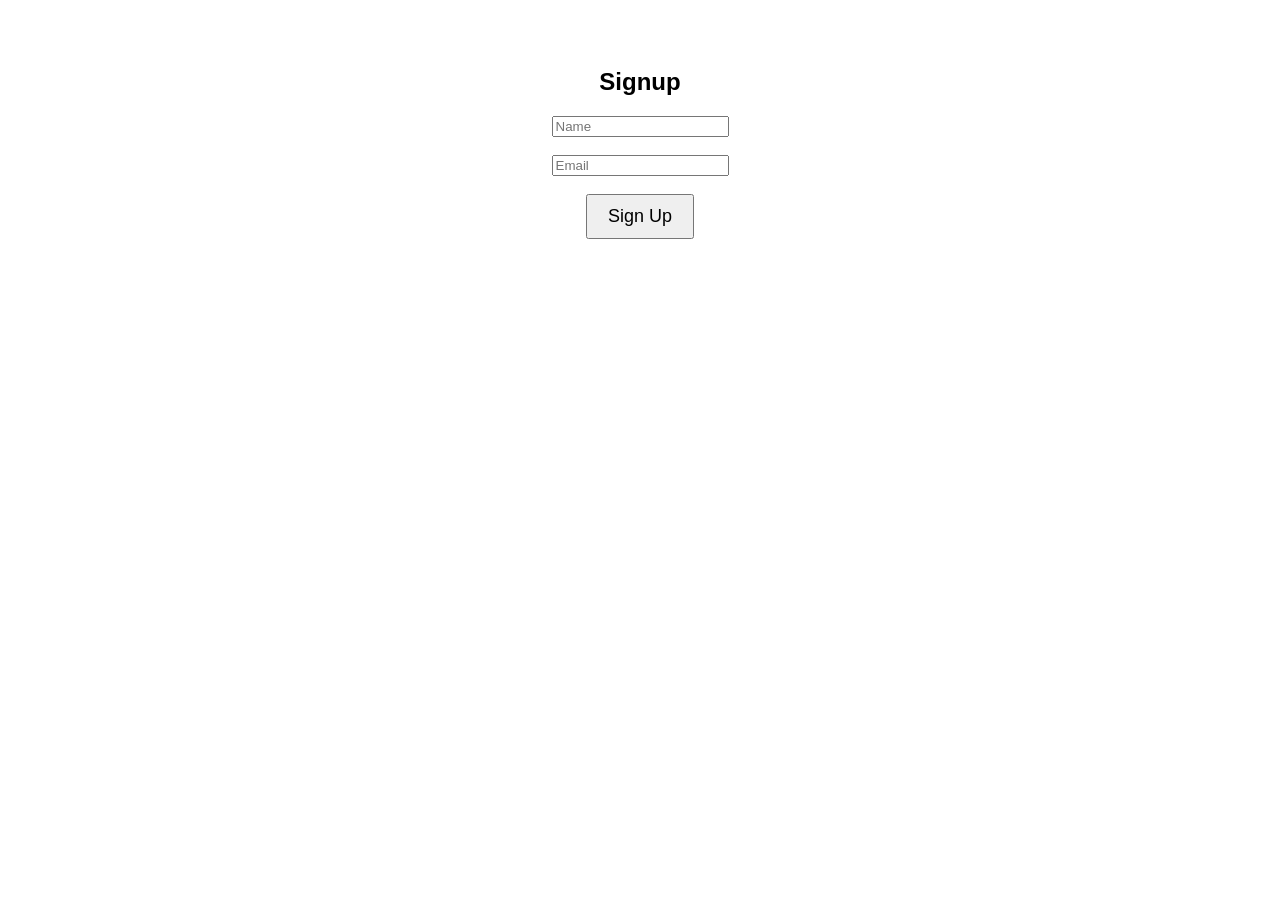
==== signup.html @ 2fcd3434 "wrong name" ====
<!DOCTYPE html>
<html>
<head>
  <title>Signup</title>
  <link rel="stylesheet" href="style.css">

  <script async src="https://www.googletagmanager.com/gtag/js?id=G-XXXX"></script>
  <script>
    window.dataLayer = window.dataLayer || [];
    function gtag(){dataLayer.push(arguments);}
    gtag('js', new Date());
    gtag('config', 'G-XXXX');
  </script>
</head>

<body>

<h2>Signup</h2>

<form id="signupForm">
  <input type="text" placeholder="Name" required><br><br>
  <input type="email" placeholder="Email" required><br><br>

  <button type="submit">Sign Up</button>
</form>

<script src="script.js"></script>
</body>
</html>
---- style.css ----
body {
  font-family: Arial;
  text-align: center;
  padding: 40px;
}

button {
  padding: 10px 20px;
  font-size: 18px;
  cursor: pointer;
}
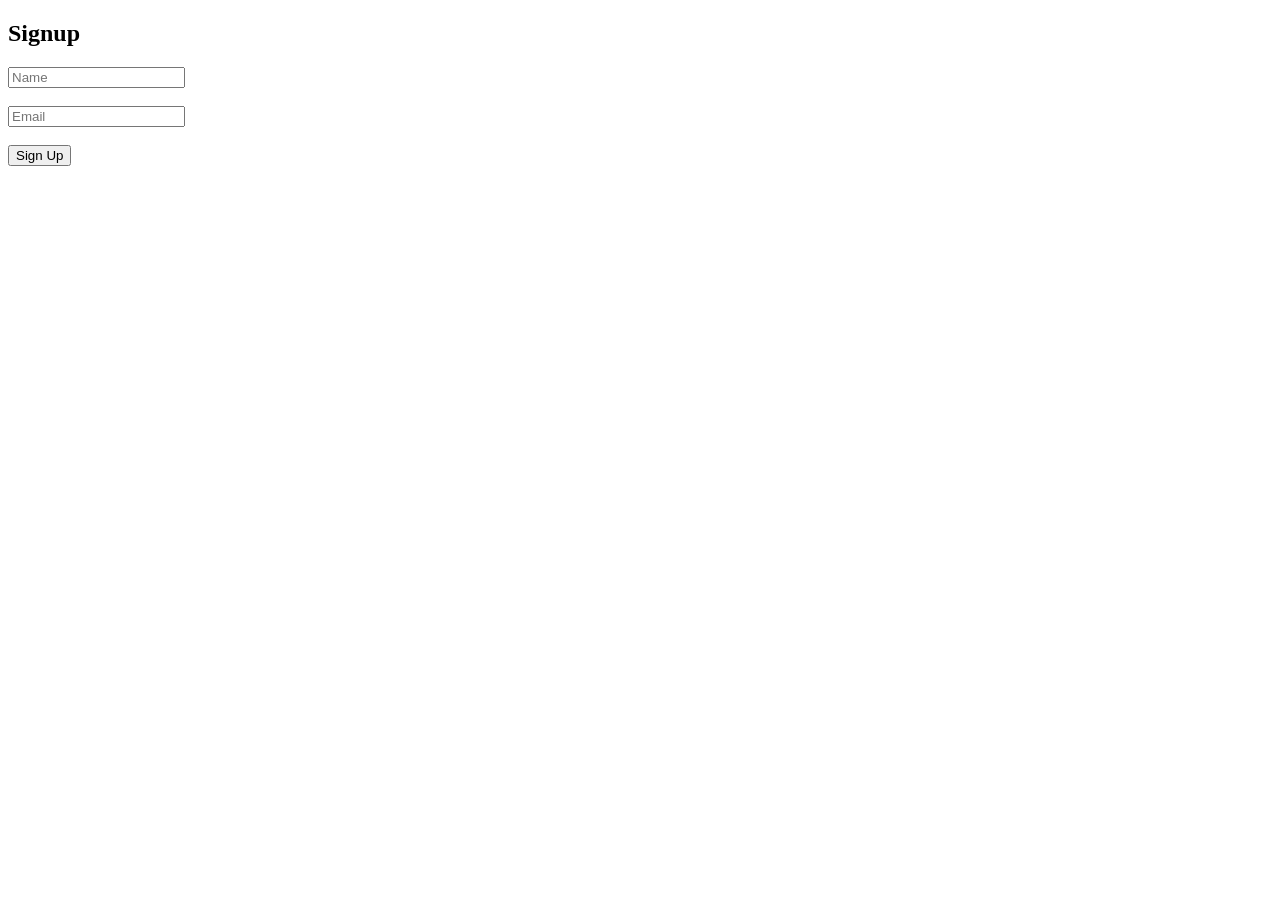
==== commit 3288d0c0: "adding google analitics data" ====
--- a/signup.html
+++ b/signup.html
@@ -1,16 +1,15 @@
 <!DOCTYPE html>
 <html>
 <head>
-  <title>Signup</title>
-  <link rel="stylesheet" href="style.css">
+<!-- Google tag (gtag.js) -->
+<script async src="https://www.googletagmanager.com/gtag/js?id=G-6W7VX3MM2T"></script>
+<script>
+  window.dataLayer = window.dataLayer || [];
+  function gtag(){dataLayer.push(arguments);}
+  gtag('js', new Date());
 
-  <script async src="https://www.googletagmanager.com/gtag/js?id=G-XXXX"></script>
-  <script>
-    window.dataLayer = window.dataLayer || [];
-    function gtag(){dataLayer.push(arguments);}
-    gtag('js', new Date());
-    gtag('config', 'G-XXXX');
-  </script>
+  gtag('config', 'G-6W7VX3MM2T');
+</script>
 </head>
 
 <body>
